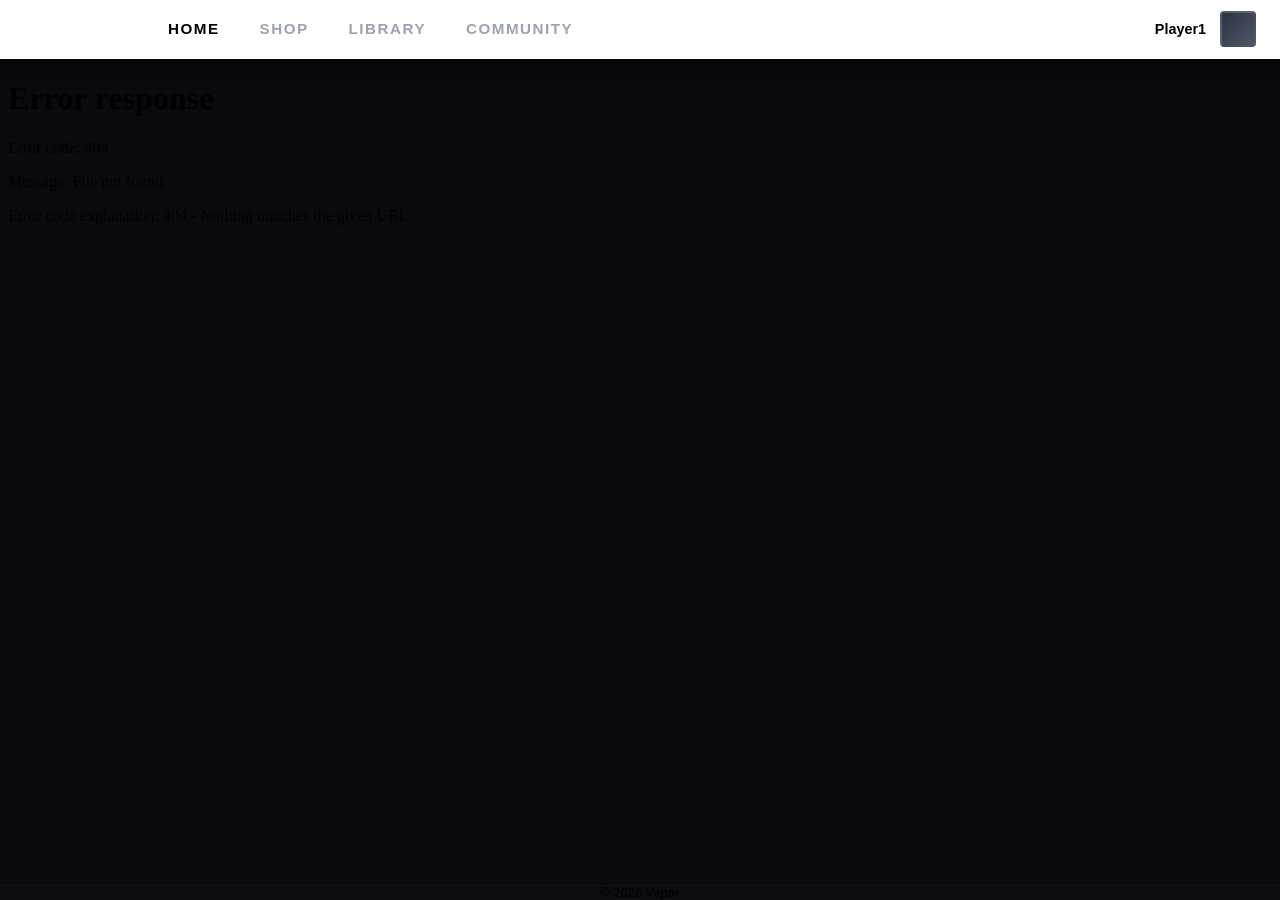
==== index.html @ 6988f10c "Create index.html" ====
<!DOCTYPE html>
<html lang="en">
<head>
    <meta charset="UTF-8">
    <meta name="viewport" content="width=device-width, initial-scale=1.0">
    <title>Vapor</title>
    
    <link rel="stylesheet" href="assets/root.css">

    <style>
        * {
            margin: 0;
            padding: 0;
            box-sizing: border-box;
        }

        body {
            font-family: "Segoe UI", Roboto, Helvetica, Arial, sans-serif;
            background-color: var(--bg-dark);
            color: var(--text-main);
            display: flex;
            flex-direction: column;
            height: 100vh;
            overflow: hidden;
        }

        .app-header {
            height: var(--header-height);
            background-color: var(--bg-nav);
            display: flex;
            align-items: center;
            justify-content: space-between;
            padding: 0 24px;
            border-bottom: 2px solid rgba(255, 255, 255, 0.04);
            box-shadow: 0 4px 20px rgba(0, 0, 0, 0.3);
            z-index: 10;
        }

        .header-left {
            display: flex;
            align-items: center;
            gap: 40px;
        }

        .logo {
            font-size: 1.4rem;
            font-weight: 900;
            color: #ffffff;
            letter-spacing: 2px;
            text-transform: uppercase;
            background: linear-gradient(45deg, #ffffff, var(--accent-blue));
            -webkit-background-clip: text;
            -webkit-text-fill-color: transparent;
        }

        .nav-links {
            display: flex;
            gap: 8px;
        }

        .nav-btn {
            background: transparent;
            border: none;
            color: #9ca3af;
            padding: 20px 16px;
            font-size: 0.95rem;
            text-transform: uppercase;
            font-weight: 600;
            letter-spacing: 1.5px;
            cursor: pointer;
            transition: color 0.3s cubic-bezier(0.4, 0, 0.2, 1);
            position: relative;
        }

        .nav-btn:hover {
            color: #ffffff;
        }

        .nav-btn.active {
            color: var(--accent-blue);
        }

        .nav-btn.active::after {
            content: '';
            position: absolute;
            bottom: -2px;
            left: 12px;
            right: 12px;
            height: 3px;
            background-color: var(--accent-blue);
            box-shadow: 0 0 12px var(--accent-blue);
            border-radius: 3px;
            animation: slideIn 0.3s cubic-bezier(0.4, 0, 0.2, 1) forwards;
        }

        .header-right {
            display: flex;
            align-items: center;
            gap: 14px;
        }

        .username {
            font-size: 0.9rem;
            font-weight: 600;
            color: var(--text-main);
            cursor: pointer;
        }

        .username:hover {
            color: #ffffff;
        }

        .avatar-container {
            position: relative;
        }

        .avatar {
            width: 36px;
            height: 36px;
            background: linear-gradient(135deg, #2e3440, #4c566a);
            border-radius: 4px;
            border: 2px solid rgba(255, 255, 255, 0.1);
        }

        .status-dot {
            position: absolute;
            bottom: -2px;
            right: -2px;
            width: 10px;
            height: 10px;
            background-color: var(--avatar-online);
            border: 2px solid var(--bg-nav);
            border-radius: 50%;
            box-shadow: 0 0 8px var(--avatar-online);
        }

        /* Viewport Container */
        .app-view {
            flex: 1;
            background-color: #090a0f;
            display: flex;
            position: relative;
        }

        #game-viewport {
            width: 100%;
            height: 100%;
            border: none;
            animation: viewportFade 0.4s ease-out;
        }

        /* Footer Layout */
        .app-footer {
            height: var(--footer-height);
            background-color: #0b0c10;
            display: flex;
            align-items: center;
            justify-content: center;
            font-size: 0.75rem;
            color: var(--text-muted);
            border-top: 1px solid rgba(255, 255, 255, 0.02);
            letter-spacing: 0.5px;
        }

        /* Animations */
        @keyframes slideIn {
            from { transform: scaleX(0); opacity: 0; }
            to { transform: scaleX(1); opacity: 1; }
        }

        @keyframes viewportFade {
            from { opacity: 0; transform: scale(0.995); }
            to { opacity: 1; transform: scale(1); }
        }
    </style>
</head>
<body>

    <header class="app-header">
        <div class="header-left">
            <div class="logo">Vapor</div>
            <nav class="nav-links">
                <button class="nav-btn active" onclick="switchTab('home', event)">Home</button>
                <button class="nav-btn" onclick="switchTab('shop', event)">Shop</button>
                <button class="nav-btn" onclick="switchTab('library', event)">Library</button>
                <button class="nav-btn" onclick="switchTab('community', event)">Community</button>
            </nav>
        </div>

        <div class="header-right">
            <span class="username">Player1</span>
            <div class="avatar-container">
                <div class="avatar"></div>
                <div class="status-dot"></div>
            </div>
        </div>
    </header>

    <main class="app-view">
        <iframe 
            id="game-viewport" 
            src="dashboard.html" 
            allow="autoplay; keyboard; pointer-lock" 
            frameborder="0">
        </iframe>
    </main>

    <footer class="app-footer">
        <p>&copy; 2026 Vapor</p>
    </footer>

    <script>
        const pageLibrary = {
            home: "home.html", 
            shop: "shop.html", 
            library: "library.html", 
            community: "community.html"
        };

        function switchTab(pageKey, e) {
            const iframe = document.getElementById('game-viewport');
            
            if (pageLibrary[pageKey]) {
                const newIframe = iframe.cloneNode(true);
                newIframe.src = pageLibrary[pageKey];
                iframe.parentNode.replaceChild(newIframe, iframe);
            }

            const buttons = document.querySelectorAll('.nav-btn');
            buttons.forEach(btn => btn.classList.remove('active'));
            
            e.target.classList.add('active');
        }
    </script>
</body>
</html>
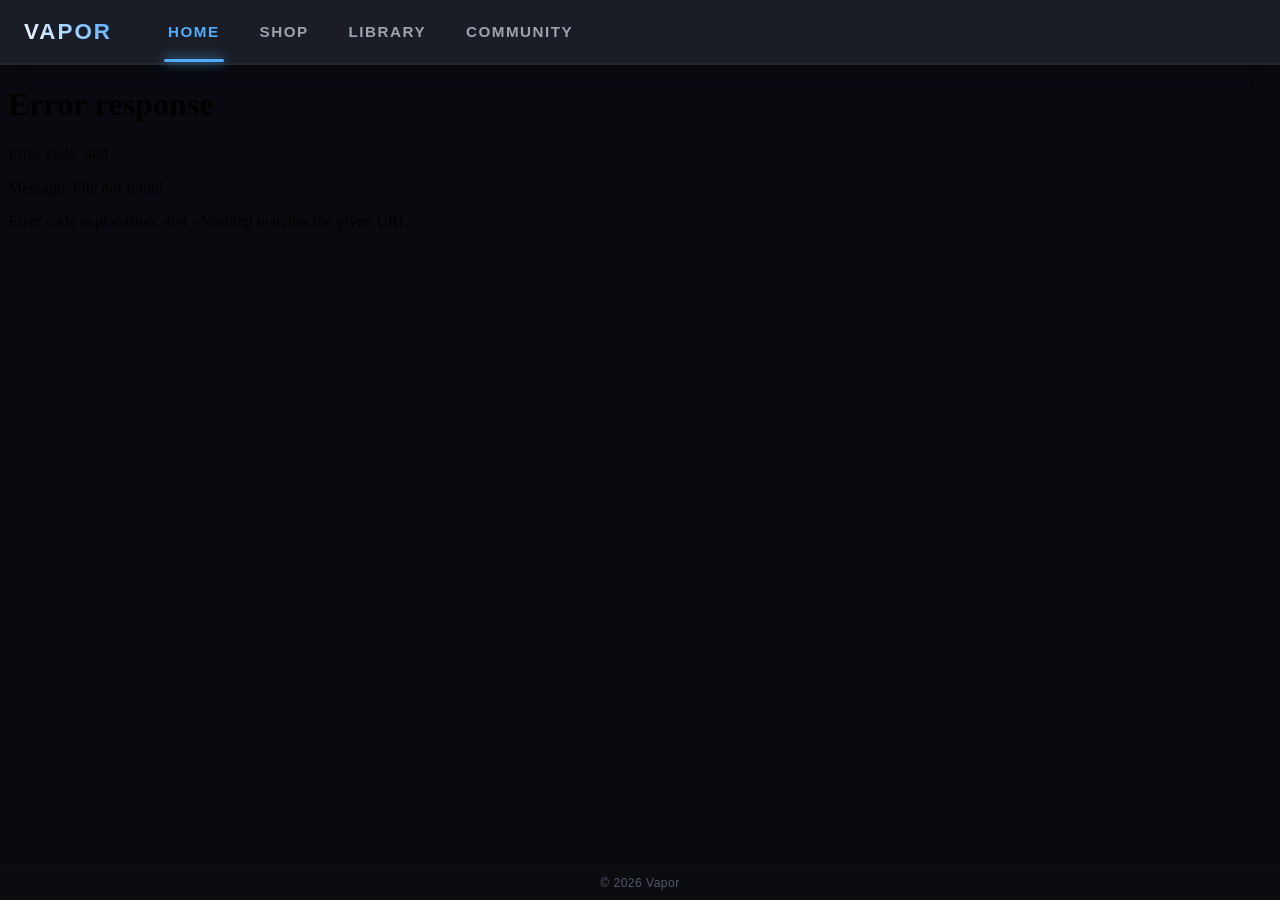
==== commit 78fc6d9e: "Update index.html" ====
--- a/index.html
+++ b/index.html
@@ -5,7 +5,7 @@
     <meta name="viewport" content="width=device-width, initial-scale=1.0">
     <title>Vapor</title>
     
-    <link rel="stylesheet" href="assets/root.css">
+    <link rel="stylesheet" href="assets/css/root.css">
 
     <style>
         * {
@@ -134,7 +134,6 @@
             box-shadow: 0 0 8px var(--avatar-online);
         }
 
-        /* Viewport Container */
         .app-view {
             flex: 1;
             background-color: #090a0f;
@@ -149,7 +148,6 @@
             animation: viewportFade 0.4s ease-out;
         }
 
-        /* Footer Layout */
         .app-footer {
             height: var(--footer-height);
             background-color: #0b0c10;
@@ -162,7 +160,6 @@
             letter-spacing: 0.5px;
         }
 
-        /* Animations */
         @keyframes slideIn {
             from { transform: scaleX(0); opacity: 0; }
             to { transform: scaleX(1); opacity: 1; }
@@ -187,13 +184,6 @@
             </nav>
         </div>
 
-        <div class="header-right">
-            <span class="username">Player1</span>
-            <div class="avatar-container">
-                <div class="avatar"></div>
-                <div class="status-dot"></div>
-            </div>
-        </div>
     </header>
 
     <main class="app-view">
--- a/assets/css/root.css
+++ b/assets/css/root.css
@@ -0,0 +1,12 @@
+:root {
+    --bg-dark: #12141c;        
+    --bg-nav: #1a1d26;         
+    --accent-blue: #4facfe;    
+    --accent-glow: rgba(79, 172, 254, 0.35);
+    --text-main: #d1d5db;      
+    --text-muted: #525866;     
+    --avatar-online: #00ff88;  
+
+    --header-height: 65px;
+    --footer-height: 35px;
+}
